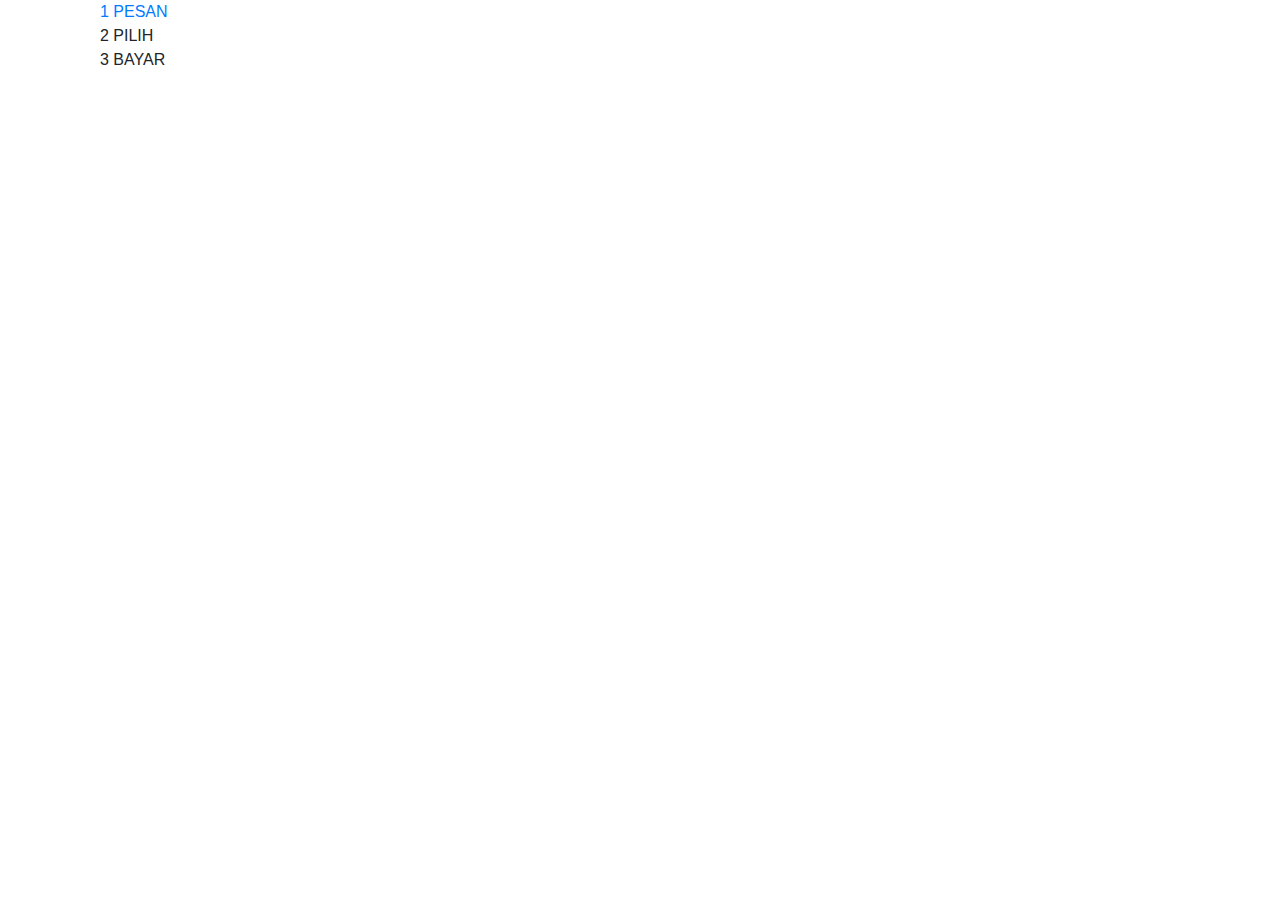
==== index.html @ 70eb08a2 "Ardi" ====
<!DOCTYPE html>
<html lang="en" dir="ltr">
  <head>
    <meta charset="utf-8">
    <meta name="viewport" content="width=device-width, initial-scale=1, shrink-to-fit=no">

    <link rel="stylesheet" href="https://stackpath.bootstrapcdn.com/bootstrap/4.1.3/css/bootstrap.min.css" integrity="sha384-MCw98/SFnGE8fJT3GXwEOngsV7Zt27NXFoaoApmYm81iuXoPkFOJwJ8ERdknLPMO" crossorigin="anonymous">
    <link rel="stylesheet" href="css/bootstrap.css">
    <link rel="stylesheet" href="css/bootstap.min.css">
    <link rel="stylesheet" href="css/style.css">
    <title></title>
  </head>
  <body>
    <div id="bread3" class="col-md-12">
      <div class="container">
        <a href="halaman ini">
          <div class="col-xs-4 col-sm-4 col-md-4 bread3-item bread3-item-active">
            <span class="numberCircle">1</span>
            PESAN
          </div>
        </a>
          <div class="col-xs-4 col-sm-4 col-md-4 bread3-item" style="cursor:not-allowed">
            <span class="numberCircle">2</span>
            PILIH
          </div>
          <div class="col-xs-4 col-sm-4 col-md-4 bread3-item" style="cursor:not-allowed">
            <span class="numberCircle">3</span>
            BAYAR
          </div>
        </div>
      </div>
  </body>
</html>
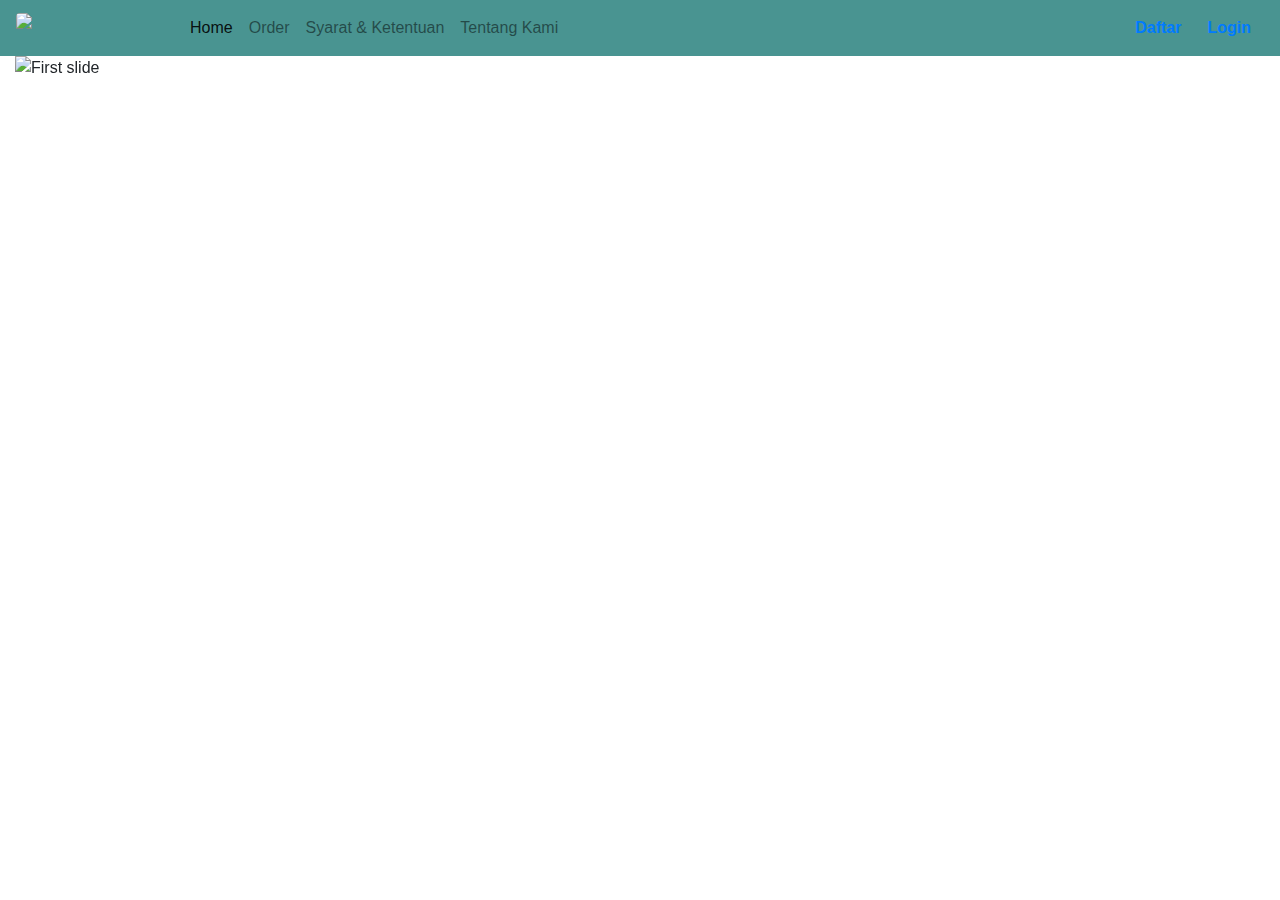
==== commit b7b933d7: "first commit" ====
--- a/index.html
+++ b/index.html
@@ -1,33 +1,187 @@
 <!DOCTYPE html>
-<html lang="en" dir="ltr">
+<html lang="en">
   <head>
-    <meta charset="utf-8">
-    <meta name="viewport" content="width=device-width, initial-scale=1, shrink-to-fit=no">
+    <title>RENTAL MOBIL ONLINE</title>
 
-    <link rel="stylesheet" href="https://stackpath.bootstrapcdn.com/bootstrap/4.1.3/css/bootstrap.min.css" integrity="sha384-MCw98/SFnGE8fJT3GXwEOngsV7Zt27NXFoaoApmYm81iuXoPkFOJwJ8ERdknLPMO" crossorigin="anonymous">
-    <link rel="stylesheet" href="css/bootstrap.css">
-    <link rel="stylesheet" href="css/bootstap.min.css">
-    <link rel="stylesheet" href="css/style.css">
-    <title></title>
+    <link href="//maxcdn.bootstrapcdn.com/bootstrap/4.1.1/css/bootstrap.min.css" rel="stylesheet" id="bootstrap-css">
+    <script src="//maxcdn.bootstrapcdn.com/bootstrap/4.1.1/js/bootstrap.min.js"></script>
+    <script src="//cdnjs.cloudflare.com/ajax/libs/jquery/3.2.1/jquery.min.js"></script>
+    <link href="asset/css/style.css" rel="stylesheet">
+	<link rel="stylesheet" type="text/css" href="css/bootstrap.css">
+    <link rel="stylesheet" type="text/css" href="css/font.css">
+    <link rel="stylesheet" type="text/css" href="css/font-awesome.css">
+    <script src="js/bootstrap.min.js"></script>
+    <script src="js/jquery.js"></script>
+    <script type="text/javascript" src="js/style.js"></script>
   </head>
-  <body>
-    <div id="bread3" class="col-md-12">
-      <div class="container">
-        <a href="halaman ini">
-          <div class="col-xs-4 col-sm-4 col-md-4 bread3-item bread3-item-active">
-            <span class="numberCircle">1</span>
-            PESAN
-          </div>
-        </a>
-          <div class="col-xs-4 col-sm-4 col-md-4 bread3-item" style="cursor:not-allowed">
-            <span class="numberCircle">2</span>
-            PILIH
-          </div>
-          <div class="col-xs-4 col-sm-4 col-md-4 bread3-item" style="cursor:not-allowed">
-            <span class="numberCircle">3</span>
-            BAYAR
-          </div>
+<body>
+    <nav class="navbar navbar-expand-lg navbar-light" style="background-color: #499491;">
+            <a class="navbar-brand" href="#">
+                <img src="poto/ucar.png" width="150" height="30" class="rounded float-left" alt=" ">
+            </a>
+            <div class="collapse navbar-collapse" id="navbarNav">
+                    <ul class="navbar-nav">
+                      <li class="nav-item active">
+                        <a class="nav-link" href="index.html"> Home
+                          <span class="sr-only">Current</span>
+                        </a>
+                        </li>
+                    <li class="nav-item">
+                        <a class="nav-link" href="#">Order</a>
+                        </li>
+                    <li class="nav-item">
+                        <a class="nav-link" href="sk.html">Syarat & Ketentuan</a>
+                        </li>
+                    <li class="nav-item">
+                        <a class="nav-link" href="#aboutus">Tentang Kami</a>
+                        </li>
+                      </div>
+    <ul class="nav justify-content-end">
+        <li class="nav-item">
+            <button type="button" class="btn btn-link" data-toggle="modal" data-target="#daftar">
+            <b>Daftar</b></button>
+            <!-- Modal -->
+            <div class="modal fade" id="daftar" tabindex="-1" role="dialog" aria-labelledby="label" aria-hidden="true">
+                <div class="modal-dialog modal-dialog-centered" role="document">
+                    <div class="modal-content">
+                        <div class="modal-header">
+                        <h5 class="modal-title" id="title">DAFTAR</h5>
+                        <button type="button" class="close" data-dismiss="modal" aria-label="Close">
+                            <span aria-hidden="true">&times;</span>
+                        </button>
+                        </div>
+                        <div class="modal-body">
+                            <form>
+                                <div class="form-group">
+                                    <label for="name" class="col-form-label">Nama</label>
+                                    <input type="text" class="form-control" id="name" placeholder="Nama Lengkap">
+                                </div>
+                                <div class="form-group">
+                                    <label for="uname" class="col-form-label">Username</label>
+                                    <input type="text" class="form-control" id="uname" placeholder="Username">	
+                                    <div class="invalid-tooltip">
+                                        Harus Diisi.
+                                    </div>
+                                </div>
+                                <div class="form-group">
+                                    <label for="email" class="col-form-label">Email</label>
+                                    <input type="text" class="form-control" id="email" placeholder="example@mail.com">
+                                    <div class="invalid-tooltip">
+                                        Harus Diisi.
+                                    </div>
+                                </div>
+                                <div class="form-group">
+                                    <label for="tlp" class="col-form-label">No. Telepon</label>
+                                    <input type="text" class="form-control" id="tlp" placeholder="No. Telepon">
+                                    <div class="invalid-tooltip">
+                                        Harus Diisi.
+                                    </div>
+                                </div>
+                                <div class="form-group">
+                                    <label for="alamat" class="col-form-label">Alamat</label>
+                                    <input type="text" class="form-control" id="alamat" placeholder="Alamat Lengkap">
+                                    <div class="invalid-tooltip">
+                                        Harus Diisi.
+                                    </div>
+                                </div>
+                                <div class="form-group">
+                                    <label for="sandi" class="col-form-label">Password</label>
+                                    <input type="text" class="form-control" id="sandi" placeholder="Password">
+                                    <div class="invalid-tooltip">
+                                        Harus Diisi.
+                                    </div>
+                                    <small id="passwordHelpBlock" class="form-text text-muted">
+                                        Password harus berisi 8-20 karakter menggunakan huruf maupun angka, tidak boleh ada spasi, special characters, atau emoji.
+                                    </small>
+                                </div>
+                                <div class="form-group">
+                                    <label for="repassword" class="col-form-label">Confirm Password</label>
+                                    <input type="text" class="form-control" id="repassword" placeholder="Password">
+                                    <div class="invalid-tooltip">
+                                        Harus Diisi.
+                                    </div>
+                                </div>
+                                <label for="ktp" class="col-form-label">Foto/Scan KTP</label></form>
+                                <div class="custom-file">
+                                    <input type="file" class="custom-file-input" id="validatedCustomFile" required>
+                                    <label class="custom-file-label" for="validatedCustomFile">Choose file...</label>
+                                    <div class="invalid-feedback">Example invalid custom file feedback</div>
+                                </div>
+                                <label for="sim" class="col-form-label"><br>Foto/Scan SIM</label></br></label>
+                                <div class="custom-file">
+                                    <input type="file" class="custom-file-input" id="validatedCustomFile" required>
+                                    <label class="custom-file-label" for="validatedCustomFile">Choose file...</label>
+                                    <div class="invalid-feedback">Example invalid custom file feedback</div>
+                                </div>
+                            </form>
+                        </div>
+                        <div class="modal-footer">
+                        <button type="button" class="btn btn-primary">Daftar</button>
+                        </div>
+                    </div>
+                </div>
+            </div>
+        <li class="nav-item">
+            <button type="button" class="btn btn-link" data-toggle="modal" data-target="#login">
+            <b>Login</b></button>
+            <!-- Modal -->
+            <div class="modal fade" id="login" tabindex="-1" role="dialog" aria-labelledby="label" aria-hidden="true">
+                <div class="modal-dialog modal-dialog-centered" role="document">
+                    <div class="modal-content">
+                        <div class="modal-header">
+                        <h5 class="modal-title" id="ModalLongTitle">LOGIN</h5>
+                        <button type="button" class="close" data-dismiss="modal" aria-label="Close">
+                            <span aria-hidden="true">&times;</span>
+                        </button></div>
+                        <div class="modal-body">
+                            <form>
+                                <div class="form-group">
+                                    <label for="username" class="col-form-label">Username</label>
+                                    <input type="text" class="form-control" id="username" placeholder="Username">
+                                </div>
+                                <div class="form-group">
+                                    <label for="password" class="col-form-label">Password</label>
+                                    <input type="text" class="form-control" id="password" placeholder="Password">
+                                </div>
+                                <div class="form-check">
+                                    <input class="form-check-input" type="checkbox" id="autoSizingCheck2">
+                                    <label class="form-check-label" for="autoSizingCheck2">
+                                        Remember me
+                                    </label>
+                                </div>
+                            </form>
+                        </div>
+                        <div class="modal-footer">
+                            <input class="btn btn-primary" type="submit" value="Login">
+                        </div>
+                    </div>
+                </div>
+            </div>
+    </ul>
+</nav>
+
+<div class="col-md-12 col-sm-12">
+    <div id="carouselExampleControls" class="carousel slide" data-ride="carousel">
+      <div class="carousel-inner">
+        <div class="carousel-item active">
+          <img class="d-block w-100" src="poto/1.png" alt="First slide" style="width:200px; height:500px;">
         </div>
+        <div class="carousel-item">
+          <img class="d-block w-100" src="poto/2.png" alt="Second slide" style="width:200px; height:500px;">
       </div>
-  </body>
-</html>
+      <div class="carousel-item">
+        <img class="d-block w-100" src="poto/3.png" alt="Third slide" style="width: 200px; height:500px;">
+      </div>
+    </div>
+    <a class="carousel-control-prev" href="#carouselExampleControls" role="button" data-slide="prev">
+      <span class="carousel-control-prev-icon" aria-hidden="true"></span>
+      <span class="sr-only">Previous</span>
+    </a>
+    <a class="carousel-control-next" href="#carouselExampleControls" role="button" data-slide="next">
+      <span class="carousel-control-next-icon" aria-hidden="true"></span>
+      <span class="sr-only">Next</span>
+    </a>
+    </div>
+  </div>
+</body>
+</html>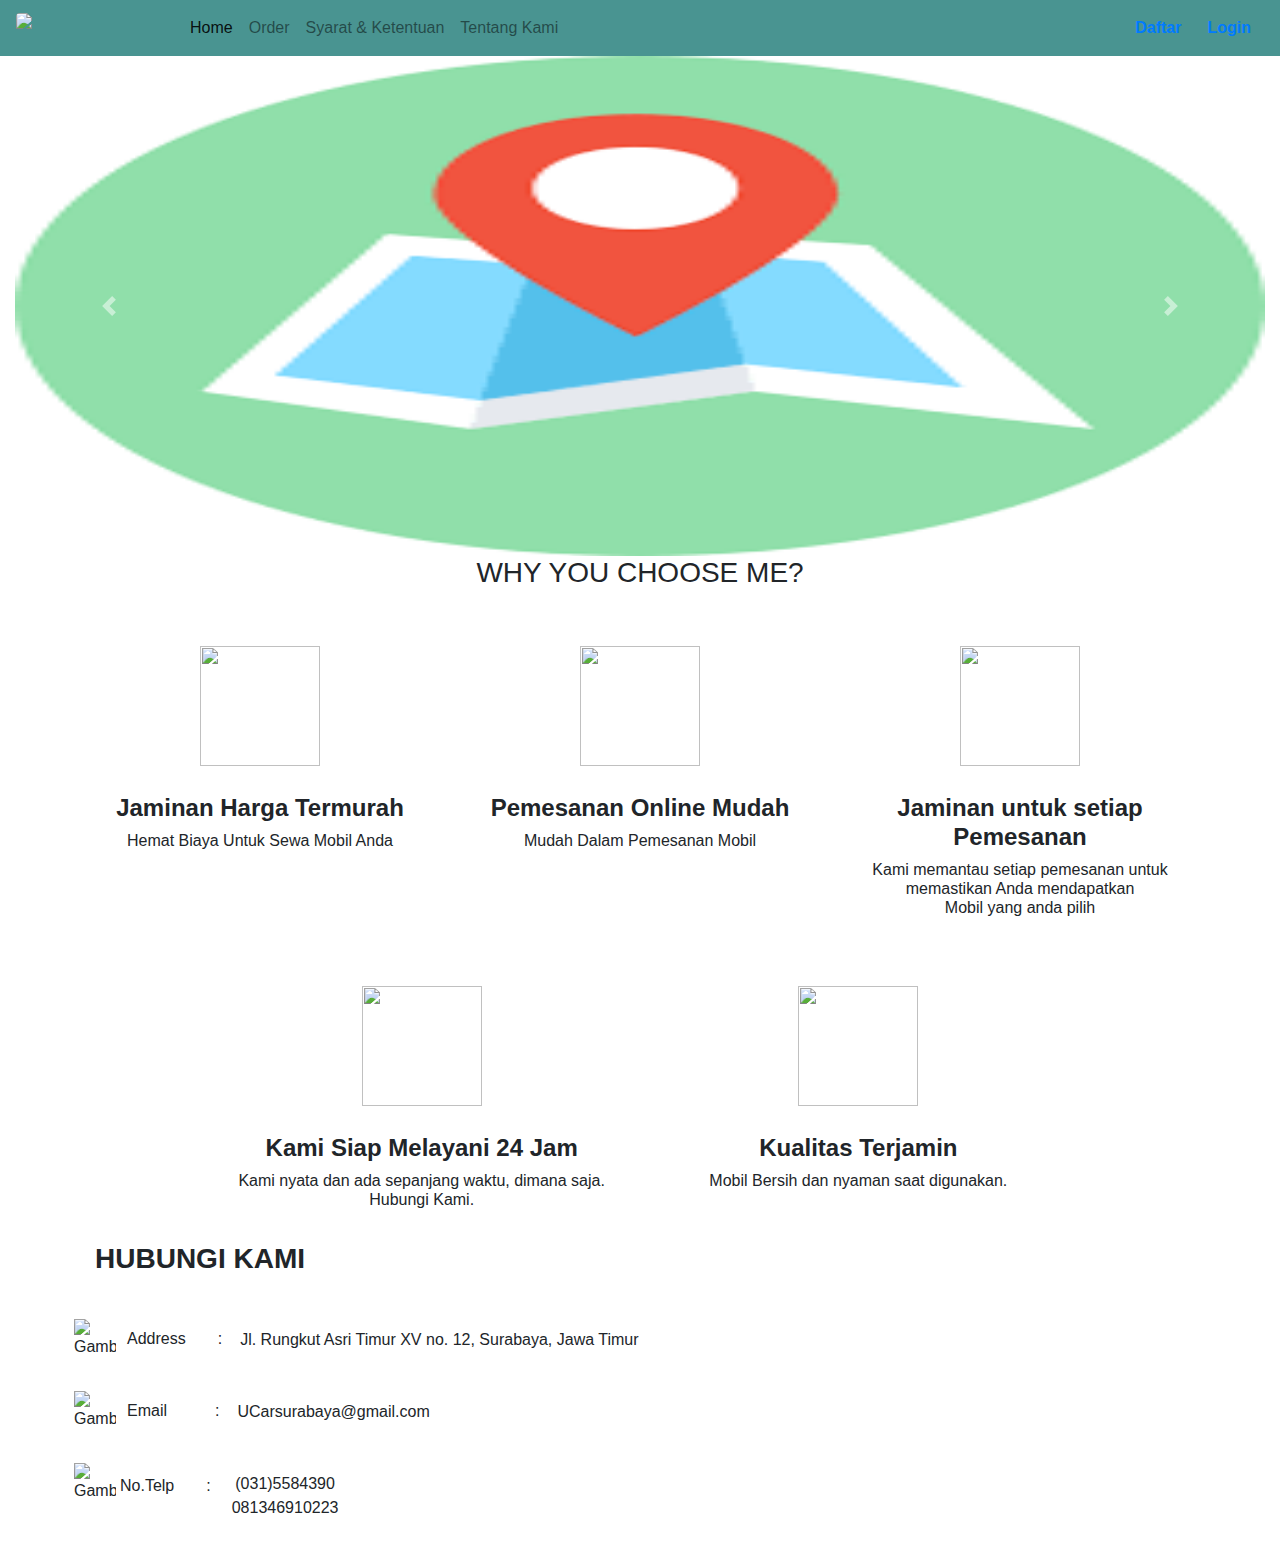
==== commit ddaf60f5: "Merge branch 'master' of https://github.com/ddardiansyah/u-car-rental" ====
--- a/index.html
+++ b/index.html
@@ -6,7 +6,7 @@
     <link href="//maxcdn.bootstrapcdn.com/bootstrap/4.1.1/css/bootstrap.min.css" rel="stylesheet" id="bootstrap-css">
     <script src="//maxcdn.bootstrapcdn.com/bootstrap/4.1.1/js/bootstrap.min.js"></script>
     <script src="//cdnjs.cloudflare.com/ajax/libs/jquery/3.2.1/jquery.min.js"></script>
-    <link href="asset/css/style.css" rel="stylesheet">
+    <link href="css/stylehome.css" rel="stylesheet">
 	<link rel="stylesheet" type="text/css" href="css/bootstrap.css">
     <link rel="stylesheet" type="text/css" href="css/font.css">
     <link rel="stylesheet" type="text/css" href="css/font-awesome.css">
@@ -21,13 +21,13 @@
             </a>
             <div class="collapse navbar-collapse" id="navbarNav">
                     <ul class="navbar-nav">
-                      <li class="nav-item active">
-                        <a class="nav-link" href="index.html"> Home
-                          <span class="sr-only">Current</span>
-                        </a>
-                        </li>
+                        <li class="nav-item active">
+                            <a class="nav-link" href="home.html"> Home
+                              <span class="sr-only">Current</span>
+                            </a>
+                            </li>
                     <li class="nav-item">
-                        <a class="nav-link" href="#">Order</a>
+                        <a class="nav-link" href="pilihmobil.html">Order</a>
                         </li>
                     <li class="nav-item">
                         <a class="nav-link" href="sk.html">Syarat & Ketentuan</a>
@@ -36,152 +36,258 @@
                         <a class="nav-link" href="#aboutus">Tentang Kami</a>
                         </li>
                       </div>
-    <ul class="nav justify-content-end">
-        <li class="nav-item">
-            <button type="button" class="btn btn-link" data-toggle="modal" data-target="#daftar">
-            <b>Daftar</b></button>
-            <!-- Modal -->
-            <div class="modal fade" id="daftar" tabindex="-1" role="dialog" aria-labelledby="label" aria-hidden="true">
-                <div class="modal-dialog modal-dialog-centered" role="document">
-                    <div class="modal-content">
-                        <div class="modal-header">
-                        <h5 class="modal-title" id="title">DAFTAR</h5>
-                        <button type="button" class="close" data-dismiss="modal" aria-label="Close">
-                            <span aria-hidden="true">&times;</span>
-                        </button>
-                        </div>
-                        <div class="modal-body">
-                            <form>
-                                <div class="form-group">
-                                    <label for="name" class="col-form-label">Nama</label>
-                                    <input type="text" class="form-control" id="name" placeholder="Nama Lengkap">
-                                </div>
-                                <div class="form-group">
-                                    <label for="uname" class="col-form-label">Username</label>
-                                    <input type="text" class="form-control" id="uname" placeholder="Username">	
-                                    <div class="invalid-tooltip">
-                                        Harus Diisi.
+                      <ul class="nav justify-content-end">
+                        <li class="nav-item">
+                            <button type="button" class="btn btn-link" data-toggle="modal" data-target="#daftar">
+                            <b>Daftar</b></button>
+                            <!-- Modal -->
+                            <div class="modal fade" id="daftar" tabindex="-1" role="dialog" aria-labelledby="label" aria-hidden="true">
+                                <div class="modal-dialog modal-dialog-centered" role="document">
+                                    <div class="modal-content">
+                                        <div class="modal-header">
+                                        <h5 class="modal-title" id="title">DAFTAR</h5>
+                                        <button type="button" class="close" data-dismiss="modal" aria-label="Close">
+                                            <span aria-hidden="true">&times;</span>
+                                        </button>
+                                        </div>
+                                        <div class="modal-body">
+                                            <form>
+                                                <div class="form-group">
+                                                    <label for="name" class="col-form-label">Nama</label>
+                                                    <input type="text" class="form-control" id="name" placeholder="Nama Lengkap">
+                                                </div>
+                                                <div class="form-group">
+                                                    <label for="uname" class="col-form-label">Username</label>
+                                                    <input type="text" class="form-control" id="uname" placeholder="Username">
+                                                    <div class="invalid-tooltip">
+                                                        Harus Diisi.
+                                                    </div>
+                                                </div>
+                                                <div class="form-group">
+                                                    <label for="email" class="col-form-label">Email</label>
+                                                    <input type="text" class="form-control" id="email" placeholder="example@mail.com">
+                                                    <div class="invalid-tooltip">
+                                                        Harus Diisi.
+                                                    </div>
+                                                </div>
+                                                <div class="form-group">
+                                                    <label for="tlp" class="col-form-label">No. Telepon</label>
+                                                    <input type="text" class="form-control" id="tlp" placeholder="No. Telepon">
+                                                    <div class="invalid-tooltip">
+                                                        Harus Diisi.
+                                                    </div>
+                                                </div>
+                                                <div class="form-group">
+                                                    <label for="alamat" class="col-form-label">Alamat</label>
+                                                    <input type="text" class="form-control" id="alamat" placeholder="Alamat Lengkap">
+                                                    <div class="invalid-tooltip">
+                                                        Harus Diisi.
+                                                    </div>
+                                                </div>
+                                                <div class="form-group">
+                                                    <label for="sandi" class="col-form-label">Password</label>
+                                                    <input type="text" class="form-control" id="sandi" placeholder="Password">
+                                                    <div class="invalid-tooltip">
+                                                        Harus Diisi.
+                                                    </div>
+                                                    <small id="passwordHelpBlock" class="form-text text-muted">
+                                                        Password harus berisi 8-20 karakter menggunakan huruf maupun angka, tidak boleh ada spasi, special characters, atau emoji.
+                                                    </small>
+                                                </div>
+                                                <div class="form-group">
+                                                    <label for="repassword" class="col-form-label">Confirm Password</label>
+                                                    <input type="text" class="form-control" id="repassword" placeholder="Password">
+                                                    <div class="invalid-tooltip">
+                                                        Harus Diisi.
+                                                    </div>
+                                                </div>
+                                                <label for="ktp" class="col-form-label">Foto/Scan KTP</label></form>
+                                                <div class="custom-file">
+                                                    <input type="file" class="custom-file-input" id="validatedCustomFile" required>
+                                                    <label class="custom-file-label" for="validatedCustomFile">Choose file...</label>
+                                                    <div class="invalid-feedback">Example invalid custom file feedback</div>
+                                                </div>
+                                                <label for="sim" class="col-form-label"><br>Foto/Scan SIM</label></br></label>
+                                                <div class="custom-file">
+                                                    <input type="file" class="custom-file-input" id="validatedCustomFile" required>
+                                                    <label class="custom-file-label" for="validatedCustomFile">Choose file...</label>
+                                                    <div class="invalid-feedback">Example invalid custom file feedback</div>
+                                                </div>
+                                            </form>
+                                        </div>
+                                        <div class="modal-footer">
+                                        <button type="button" class="btn btn-primary">Daftar</button>
+                                        </div>
                                     </div>
                                 </div>
-                                <div class="form-group">
-                                    <label for="email" class="col-form-label">Email</label>
-                                    <input type="text" class="form-control" id="email" placeholder="example@mail.com">
-                                    <div class="invalid-tooltip">
-                                        Harus Diisi.
+                            </div>
+                        <li class="nav-item">
+                            <button type="button" class="btn btn-link" data-toggle="modal" data-target="#login">
+                            <b>Login</b></button>
+                            <!-- Modal -->
+                            <div class="modal fade" id="login" tabindex="-1" role="dialog" aria-labelledby="label" aria-hidden="true">
+                                <div class="modal-dialog modal-dialog-centered" role="document">
+                                    <div class="modal-content">
+                                        <div class="modal-header">
+                                        <h5 class="modal-title" id="ModalLongTitle">LOGIN</h5>
+                                        <button type="button" class="close" data-dismiss="modal" aria-label="Close">
+                                            <span aria-hidden="true">&times;</span>
+                                        </button></div>
+                                        <div class="modal-body">
+                                            <form>
+                                                <div class="form-group">
+                                                    <label for="username" class="col-form-label">Username</label>
+                                                    <input type="text" class="form-control" id="username" placeholder="Username">
+                                                </div>
+                                                <div class="form-group">
+                                                    <label for="password" class="col-form-label">Password</label>
+                                                    <input type="text" class="form-control" id="password" placeholder="Password">
+                                                </div>
+                                                <div class="form-check">
+                                                    <input class="form-check-input" type="checkbox" id="autoSizingCheck2">
+                                                    <label class="form-check-label" for="autoSizingCheck2">
+                                                        Remember me
+                                                    </label>
+                                                </div>
+                                            </form>
+                                        </div>
+                                        <div class="modal-footer">
+                                            <input class="btn btn-primary" type="submit" value="Login">
+                                        </div>
                                     </div>
                                 </div>
-                                <div class="form-group">
-                                    <label for="tlp" class="col-form-label">No. Telepon</label>
-                                    <input type="text" class="form-control" id="tlp" placeholder="No. Telepon">
-                                    <div class="invalid-tooltip">
-                                        Harus Diisi.
-                                    </div>
-                                </div>
-                                <div class="form-group">
-                                    <label for="alamat" class="col-form-label">Alamat</label>
-                                    <input type="text" class="form-control" id="alamat" placeholder="Alamat Lengkap">
-                                    <div class="invalid-tooltip">
-                                        Harus Diisi.
-                                    </div>
-                                </div>
-                                <div class="form-group">
-                                    <label for="sandi" class="col-form-label">Password</label>
-                                    <input type="text" class="form-control" id="sandi" placeholder="Password">
-                                    <div class="invalid-tooltip">
-                                        Harus Diisi.
-                                    </div>
-                                    <small id="passwordHelpBlock" class="form-text text-muted">
-                                        Password harus berisi 8-20 karakter menggunakan huruf maupun angka, tidak boleh ada spasi, special characters, atau emoji.
-                                    </small>
-                                </div>
-                                <div class="form-group">
-                                    <label for="repassword" class="col-form-label">Confirm Password</label>
-                                    <input type="text" class="form-control" id="repassword" placeholder="Password">
-                                    <div class="invalid-tooltip">
-                                        Harus Diisi.
-                                    </div>
-                                </div>
-                                <label for="ktp" class="col-form-label">Foto/Scan KTP</label></form>
-                                <div class="custom-file">
-                                    <input type="file" class="custom-file-input" id="validatedCustomFile" required>
-                                    <label class="custom-file-label" for="validatedCustomFile">Choose file...</label>
-                                    <div class="invalid-feedback">Example invalid custom file feedback</div>
-                                </div>
-                                <label for="sim" class="col-form-label"><br>Foto/Scan SIM</label></br></label>
-                                <div class="custom-file">
-                                    <input type="file" class="custom-file-input" id="validatedCustomFile" required>
-                                    <label class="custom-file-label" for="validatedCustomFile">Choose file...</label>
-                                    <div class="invalid-feedback">Example invalid custom file feedback</div>
-                                </div>
-                            </form>
+                            </div>
+                    </ul>
+                </nav>
+                
+                <div class="col-md-12 col-sm-12">
+                    <div id="carouselExampleControls" class="carousel slide" data-ride="carousel">
+                      <div class="carousel-inner">
+                        <div class="carousel-item active">
+                          <img class="d-block w-100" src="poto/1.png" alt="First slide" style="width:200px; height:500px;">
                         </div>
-                        <div class="modal-footer">
-                        <button type="button" class="btn btn-primary">Daftar</button>
-                        </div>
+                        <div class="carousel-item">
+                          <img class="d-block w-100" src="poto/2.png" alt="Second slide" style="width:200px; height:500px;">
+                      </div>
+                      <div class="carousel-item">
+                        <img class="d-block w-100" src="poto/3.png" alt="Third slide" style="width: 200px; height:500px;">
+                      </div>
                     </div>
-                </div>
-            </div>
-        <li class="nav-item">
-            <button type="button" class="btn btn-link" data-toggle="modal" data-target="#login">
-            <b>Login</b></button>
-            <!-- Modal -->
-            <div class="modal fade" id="login" tabindex="-1" role="dialog" aria-labelledby="label" aria-hidden="true">
-                <div class="modal-dialog modal-dialog-centered" role="document">
-                    <div class="modal-content">
-                        <div class="modal-header">
-                        <h5 class="modal-title" id="ModalLongTitle">LOGIN</h5>
-                        <button type="button" class="close" data-dismiss="modal" aria-label="Close">
-                            <span aria-hidden="true">&times;</span>
-                        </button></div>
-                        <div class="modal-body">
-                            <form>
-                                <div class="form-group">
-                                    <label for="username" class="col-form-label">Username</label>
-                                    <input type="text" class="form-control" id="username" placeholder="Username">
-                                </div>
-                                <div class="form-group">
-                                    <label for="password" class="col-form-label">Password</label>
-                                    <input type="text" class="form-control" id="password" placeholder="Password">
-                                </div>
-                                <div class="form-check">
-                                    <input class="form-check-input" type="checkbox" id="autoSizingCheck2">
-                                    <label class="form-check-label" for="autoSizingCheck2">
-                                        Remember me
-                                    </label>
-                                </div>
-                            </form>
-                        </div>
-                        <div class="modal-footer">
-                            <input class="btn btn-primary" type="submit" value="Login">
-                        </div>
+                    <a class="carousel-control-prev" href="#carouselExampleControls" role="button" data-slide="prev">
+                      <span class="carousel-control-prev-icon" aria-hidden="true"></span>
+                      <span class="sr-only">Previous</span>
+                    </a>
+                    <a class="carousel-control-next" href="#carouselExampleControls" role="button" data-slide="next">
+                      <span class="carousel-control-next-icon" aria-hidden="true"></span>
+                      <span class="sr-only">Next</span>
+                    </a>
                     </div>
-                </div>
-            </div>
-    </ul>
-</nav>
-
-<div class="col-md-12 col-sm-12">
-    <div id="carouselExampleControls" class="carousel slide" data-ride="carousel">
-      <div class="carousel-inner">
-        <div class="carousel-item active">
-          <img class="d-block w-100" src="poto/1.png" alt="First slide" style="width:200px; height:500px;">
-        </div>
-        <div class="carousel-item">
-          <img class="d-block w-100" src="poto/2.png" alt="Second slide" style="width:200px; height:500px;">
-      </div>
-      <div class="carousel-item">
-        <img class="d-block w-100" src="poto/3.png" alt="Third slide" style="width: 200px; height:500px;">
-      </div>
-    </div>
-    <a class="carousel-control-prev" href="#carouselExampleControls" role="button" data-slide="prev">
-      <span class="carousel-control-prev-icon" aria-hidden="true"></span>
-      <span class="sr-only">Previous</span>
-    </a>
-    <a class="carousel-control-next" href="#carouselExampleControls" role="button" data-slide="next">
-      <span class="carousel-control-next-icon" aria-hidden="true"></span>
-      <span class="sr-only">Next</span>
-    </a>
-    </div>
-  </div>
-</body>
-</html>+                  </div>
+                  <center><h3>WHY YOU CHOOSE ME?<center></h3>
+                    <br><br>
+                    <div class="container">
+                     <div class="row">
+                     <div class="col-md-4 justify-content-center" id="logo1">
+                         <div class="row justify-content-center">
+                       <img src="asset/image/harga murah.png" style="width: 120px; height: 120px;">
+                       </div>
+                       <div class="row justify-content-center">
+                       <h4 style="text-align:center;"><b><br>Jaminan Harga Termurah </h4></b>
+                       </div>
+                       <div class="row justify-content-center">
+                       <h6 style="text-align:center;"> Hemat Biaya Untuk Sewa Mobil Anda </h6>
+                       </div>
+                       </div>
+                       <div class="col-md-4 justify-content-center" id="logo2">
+                         <div class="row justify-content-center">
+                       <img src="asset/image/pesan.png" style="width: 120px; height: 120px;">
+                       </div>
+                       <div class="row justify-content-center">
+                       <h4 style="text-align:center;"><b><br>Pemesanan Online Mudah </h4></b>
+                       </div>
+                       <div class="row justify-content-center">
+                       <h6 style="text-align:center;"> Mudah Dalam Pemesanan Mobil </h6>
+                       </div>
+                       </div>
+                       <div class="col-md-4 justify-content-center" id="logo3">
+                         <div class="row justify-content-center">
+                       <img src="asset/image/aman.png" style="width: 120px; height: 120px;">
+                       </div>
+                       <div class="row justify-content-center">
+                       <h4 style="text-align:center;"><b><br>Jaminan untuk setiap Pemesanan </h4></b>
+                       </div>
+                       <div class="row justify-content-center">
+                       <h6 style="text-align:center;"> Kami memantau setiap pemesanan untuk memastikan
+                       Anda mendapatkan <br> Mobil yang anda pilih </h6>
+                       </div>
+                       </div>
+                     </div>
+                     </div>
+                     <div class="row" style="margin-top:45pt!important;">
+                     <div class="col-md-4 offset-2">
+                     <div class="col-md-4 justify-content-center" id="logo4">
+                         <div class="row justify-content-center">
+                       <img src="asset/image/cs.png" style="width: 120px; height: 120px;"></div>
+                       </div>
+                       <div class="row justify-content-center">
+                       <h4 style="text-align:center;"><b><br>Kami Siap Melayani 24 Jam </h4></b>
+                       </div>
+                       <div class="row justify-content-center">
+                       <h6 style="text-align:center;"> Kami nyata dan ada sepanjang waktu, dimana saja. <br>Hubungi Kami.</h6>
+                       </div>
+                       </div>
+                     <div class="col-md-4 justify-content-center" id="logo5">
+                         <div class="row justify-content-center">
+                       <img src="asset/image/kursi mobil.png" style="width: 120px; height: 120px;">
+                       </div>
+                       <div class="row justify-content-center">
+                       <h4 style="text-align:center;"><b><br>Kualitas Terjamin</h4></b>
+                       </div>
+                       <div class="row justify-content-center">
+                       <h6 style="text-align:center;">Mobil Bersih dan nyaman saat digunakan.</h6>
+                       </div>
+                     </div>
+                   </div>
+                   <br><h3><p style="margin-right:880px;"><b>HUBUNGI KAMI</h3></p></b>
+                   <section id="contact">
+                   <div class="container">
+                     <div class="row">
+                       <div class="col-md-6">
+                         <br>
+                         <div class="row">
+                         <div class="col-xs-2">
+                         <img src="asset\image\download.png" class="rounded float-left gbr-cot" alt="Gambar" style="width:50px; padding:4px">
+                         </div>
+                         <div class="col-xs-3">
+                         <p style="margin-left:7px;margin-right:2px;margin-top:12px;">Address&emsp;&emsp;:<br> </p>
+                         </div>
+                         <div class="col-xs-7">
+                         <p style="margin-bottom:35px;margin-top:13px;">&emsp;Jl. Rungkut Asri Timur XV no. 12, Surabaya, Jawa Timur</p>
+                         </div>
+                         </div>
+                         <div class="row">
+                         <div class="col-xs-2">
+                         <img src="asset\image\images (1).png" class="rounded float-left gbr-cot" alt="Gambar" style="width:50px; padding:4px">
+                         </div>
+                         <div class="col-xs-3">
+                         <p style="margin-left:7px;margin-right:2px;margin-top:12px;"> Email&emsp;&emsp;&emsp;:</p>
+                         </div>
+                         <div class="col-xs-5">
+                         <p style="margin-bottom:35px;margin-top:13px;margin-right:180px;">&emsp;UCarsurabaya@gmail.com</p>
+                         </div>
+                         </div>
+                         <div class="row">
+                         <div class="col-xs-2">
+                         <img src="asset\image\telp.png" class="rounded float-left gbr-cot" alt="Gambar" style="width:50px; padding:4px">
+                         </div>
+                         <div class="col-xs-3">
+                         <p class="margin-left:7px;text-justify float-left" style="margin-right:5px;margin-top:15px;text-align:right;">  No.Telp&emsp;&emsp;:</p>
+                         </div>
+                         <div class="col-xs-5">
+                         <p style="margin-bottom:35px;margin-top:13px;margin-right:2px">&emsp;(031)5584390<br>&emsp;081346910223</p>
+                         </div>
+                         </div>
+                       </div>
+                     </div>
+                </body>
+                </html>